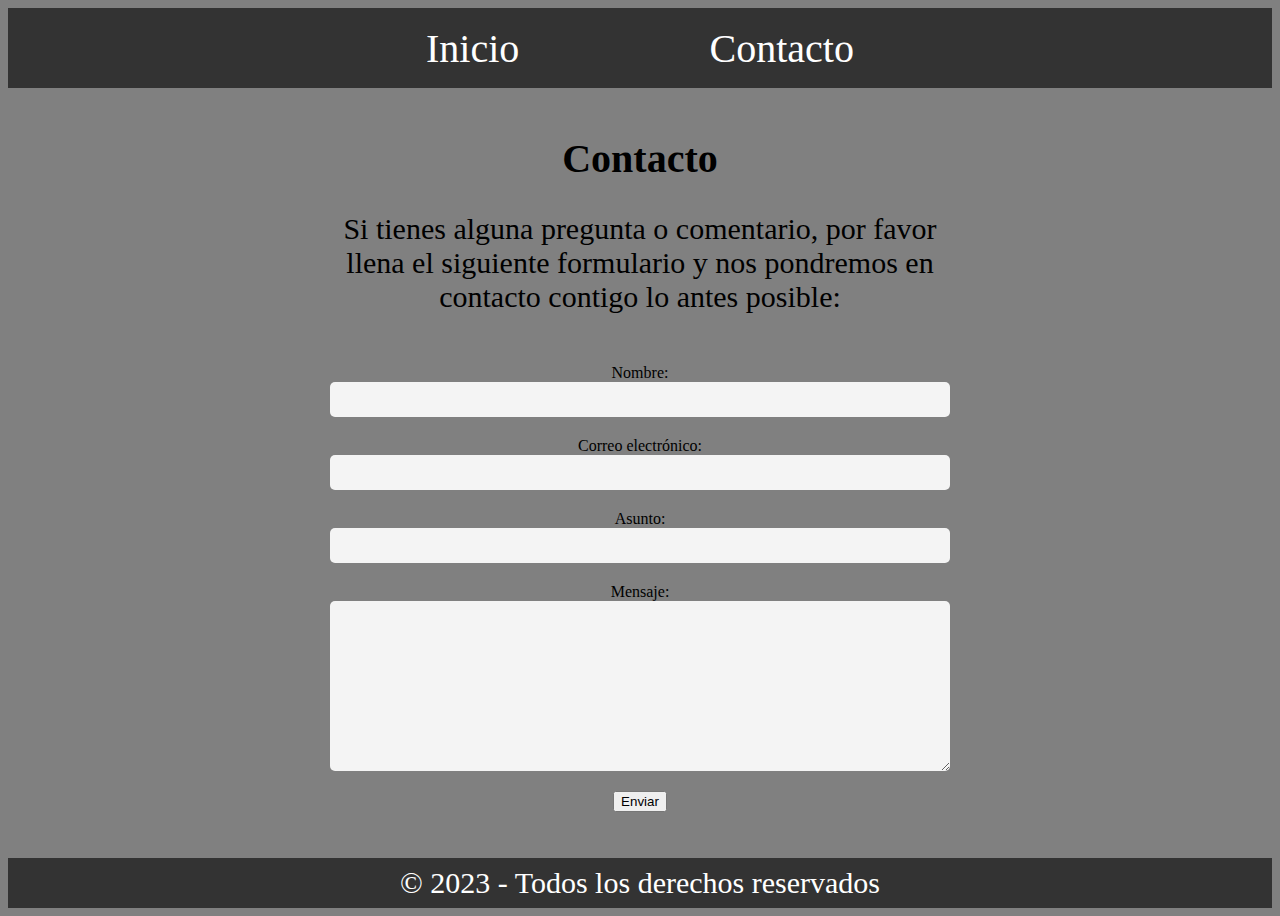
==== Contacto.html @ 77ba92f2 "Fin" ====
<!DOCTYPE html>
<html lang="es">
<head>
  <meta charset="UTF-8">
  <meta name="viewport" content="width=device-width, initial-scale=1.0">
  <title>Contacto</title>
  <link rel="stylesheet" href="estilos2.css">
</head>
<body>
  <header>
    <nav>
      <ul>
        <ul>
            <li><a href="index.html">Inicio</a></li>
            <li><a href="#">Contacto</a></li>
          </ul>
      </ul>
    </nav>
  </header>

  <main>
    <section>
      <h1>Contacto</h1>
      <p>Si tienes alguna pregunta o comentario, por favor llena el siguiente formulario y nos pondremos en contacto contigo lo antes posible:</p>
      <form action="enviar.php" method="post">
        <label for="nombre">Nombre:</label>
        <input type="text" id="nombre" name="nombre" required>

        <label for="correo">Correo electrónico:</label>
        <input type="email" id="correo" name="correo" required>

        <label for="asunto">Asunto:</label>
        <input type="text" id="asunto" name="asunto" required>

        <label for="mensaje">Mensaje:</label>
        <textarea id="mensaje" name="mensaje" required></textarea>

        <button type="submit">Enviar</button>
      </form>
    </section>
  </main>

  <footer>
    <p>&copy; 2023 - Todos los derechos reservados</p>
  </footer>
</body>
</html>
---- estilos2.css ----
/* Seleccionamos el body y lo configuramos para que ocupe todo el ancho y alto de la pantalla */
body {
	display: flex;
	flex-direction: column;
	min-height: 100vh;
	background-color: gray;
  }
  
  /* Configuramos el encabezado para que se muestre centrado y con un fondo de color */
  header {
	display: flex;
	justify-content: center;
	align-items: center;
	height: 80px;
	background-color: #333;
	color: white;
  }
  
  /* Configuramos el menú de navegación */
  nav ul {
	display: flex;
	justify-content: center;
	list-style: none;
	margin: 0;
	padding: 0;
  }
  
  nav li {
	size: 40px;
	margin-left: 40%;
	margin-right: 40%;
  }
  
  nav a {
	text-decoration: none;
	font-size: 40px;
	color: white;
  }
  
  /* Configuramos el contenedor principal para que ocupe todo... el ancho y alto disponible */
main {
	display: flex;
	flex-wrap: wrap;
	justify-content: center;
	align-items: center;
	flex-grow: 1;
	padding-left: 10%;
	padding-right: 10%;
	}
	
/* Configuramos cada sección que contiene la imagen y el título de cada juego */
section {
width: 400px;
margin: 20px;
text-align: center;
}
section {
    width: 600px;
    margin: 20px;
  }
h1 {
display: flex;
justify-content: center;
align-items: center;
font-size: 40px;

}

section h1 {
margin-top: 0;

}
p{
font-size: 30px;;

}

section img {
width: 100%;
height: auto;
}

section h2 {
margin: 10px 0 0;
}

/* Configuramos los enlaces de los juegos */
section a {
text-decoration: none;
color: #333;
}

section a:hover {
opacity: 0.8;
}
/* Estilos para el formulario de contacto */
form {
    display: flex;
    flex-direction: column;
    align-items: center;
    margin-top: 50px;
  }
  
  input[type="text"],
  input[type="email"],
  textarea {
    width: 100%;
    padding: 10px;
    margin-bottom: 20px;
    border: none;
    border-radius: 5px;
    background-color: #f4f4f4;
  }
  
  textarea {
    height: 150px;
  }
  
  input[type="submit"] {
    padding: 10px 20px;
    background-color: #007bff;
    color: #fff;
    border: none;
    border-radius: 5px;
    cursor: pointer;
  }
  
  input[type="submit"]:hover {
    background-color: #0056b3;
  }
  
  /* Estilos para la sección de información de contacto */
  .contact-info {
    display: flex;
    justify-content: center;
    align-items: center;
    margin-top: 50px;
  }
  
  .contact-info div {
    width: 50%;
    text-align: center;
  }
  
  .contact-info div i {
    font-size: 30px;
    margin-bottom: 20px;
  }
  
  .contact-info div p {
    margin-bottom: 20px;
  }
  
  .contact-info div a {
    color: #007bff;
  }
    /* Configuramos el footer */
    footer {
        display: flex;
        justify-content: center;
        align-items: center;
        height: 50px;
        background-color: #333;
        color: white;
      }
      
      footer p {
        margin: 0;
      }
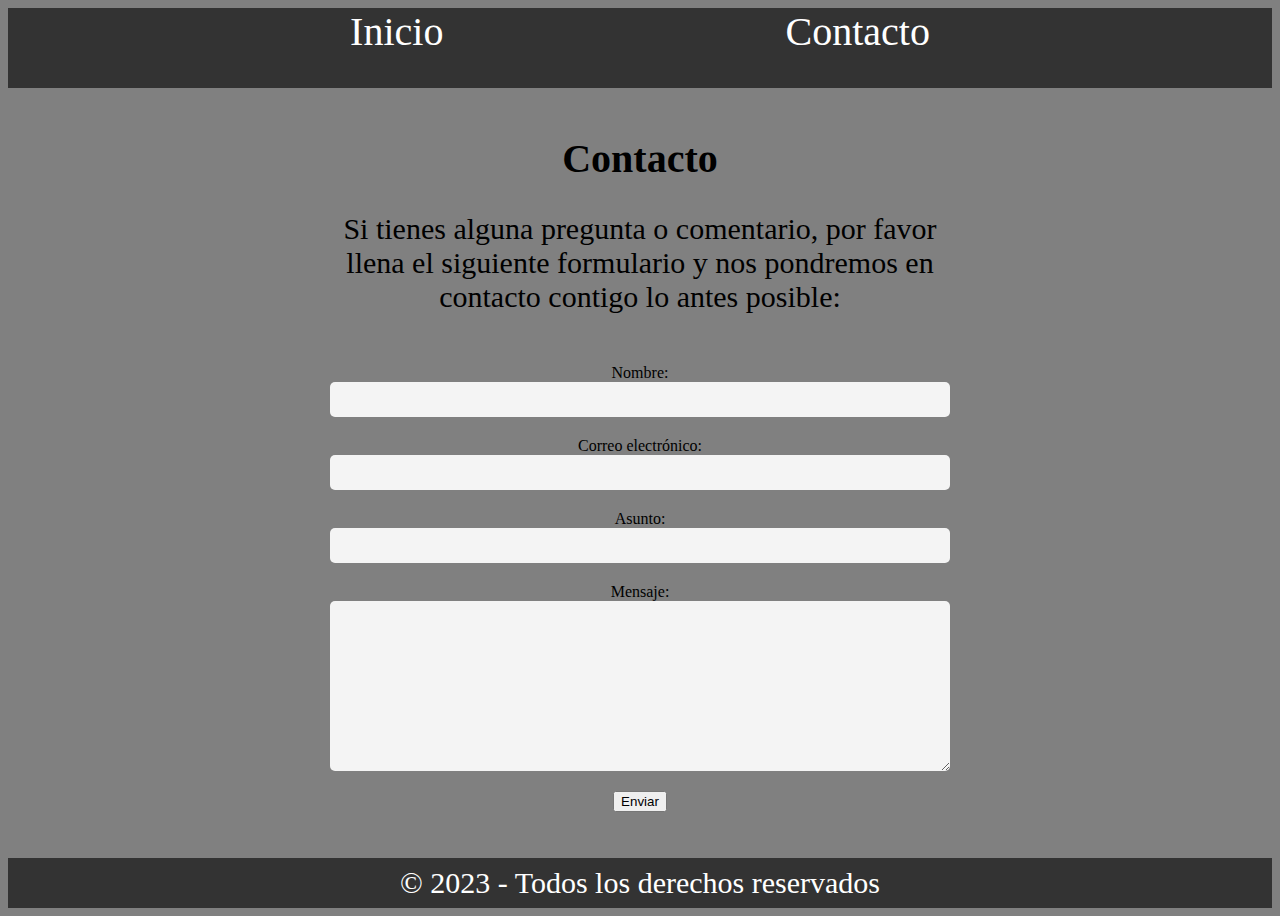
==== commit 2e3bd6de: "MiniCambios2" ====
--- a/Contacto.html
+++ b/Contacto.html
@@ -7,16 +7,14 @@
   <link rel="stylesheet" href="estilos2.css">
 </head>
 <body>
-  <header>
-    <nav>
-      <ul>
-        <ul>
-            <li><a href="index.html">Inicio</a></li>
-            <li><a href="#">Contacto</a></li>
-          </ul>
-      </ul>
-    </nav>
-  </header>
+    <header>
+		<nav>
+			<ul>
+				<li><a href="#">Inicio</a></li>
+				<li><a href="Contacto.html">Contacto</a></li>
+			</ul>
+		</nav>
+	</header>
 
   <main>
     <section>
--- a/estilos2.css
+++ b/estilos2.css
@@ -6,11 +6,10 @@
 	background-color: gray;
   }
   
-  /* Configuramos el encabezado para que se muestre centrado y con un fondo de color */
+  
+  /* Configuramos el menú de navegación */
   header {
-	display: flex;
-	justify-content: center;
-	align-items: center;
+	
 	height: 80px;
 	background-color: #333;
 	color: white;
@@ -19,7 +18,7 @@
   /* Configuramos el menú de navegación */
   nav ul {
 	display: flex;
-	justify-content: center;
+	justify-content: space-evenly;
 	list-style: none;
 	margin: 0;
 	padding: 0;
@@ -27,8 +26,6 @@
   
   nav li {
 	size: 40px;
-	margin-left: 40%;
-	margin-right: 40%;
   }
   
   nav a {
@@ -130,17 +127,17 @@
   }
   
   /* Estilos para la sección de información de contacto */
-  .contact-info {
+.contact-info {
     display: flex;
     justify-content: center;
     align-items: center;
     margin-top: 50px;
-  }
+}
   
-  .contact-info div {
+.contact-info div {
     width: 50%;
     text-align: center;
-  }
+}
   
   .contact-info div i {
     font-size: 30px;
@@ -154,17 +151,17 @@
   .contact-info div a {
     color: #007bff;
   }
-    /* Configuramos el footer */
-    footer {
-        display: flex;
-        justify-content: center;
-        align-items: center;
-        height: 50px;
-        background-color: #333;
-        color: white;
-      }
-      
-      footer p {
-        margin: 0;
-      }
+/* Configuramos el footer */
+footer {
+    display: flex;
+    justify-content: center;
+    align-items: center;
+    height: 50px;
+    background-color: #333;
+    color: white;
+    }
+    
+footer p {
+margin: 0;
+}
   